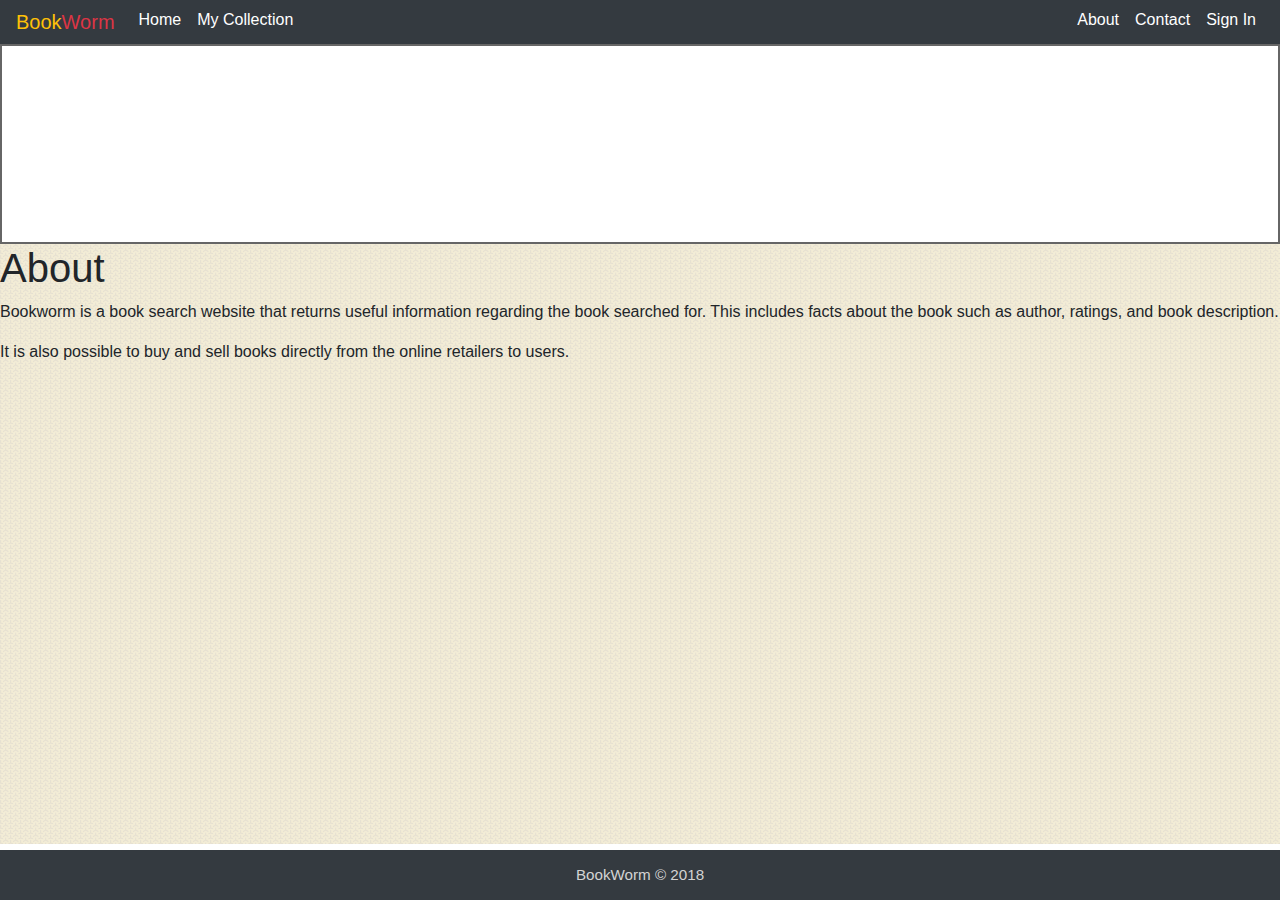
==== about.html @ deb6b95c "html for pages" ====
<!DOCTYPE html>
<html lang="en">
<head>
    <meta charset="UTF-8">
    <meta name="viewport" content="width=device-width, initial-scale=1.0">
    <meta http-equiv="X-UA-Compatible" content="ie=edge">
    <link rel="stylesheet" href="https://maxcdn.bootstrapcdn.com/bootstrap/4.0.0/css/bootstrap.min.css">
    <link rel="stylesheet" href="assets/css/style.css">
    <title>BookWorm</title>
</head>
<body>
  <div class="page-wrapper">
  <!-- navbar -->
    <nav class="navbar navbar-expand-lg navbar-dark bg-dark pt-0 pb-0">
      <a class="navbar-brand" href="index.html"><span class="text-warning">Book</span><span class="text-danger">Worm</span></a>
      <button class="navbar-toggler mt-1 mb-1" type="button" data-toggle="collapse" data-target="#navbarSupportedContent" aria-controls="navBarSupportedContent" aria-expanded="false" aria-label="Toggle navigation">
        <span class="navbar-toggler-icon"></span>
      </button>
      <div class="collapse navbar-collapse" id="navbarSupportedContent">
        <!-- left nav items -->
        <ul class="navbar-nav mr-auto">
          <li class="nav-item active">
            <a href="index.html" class="nav-link">Home</a>
          </li>
          <li class="nav-item active">
            <a href="mycollection.html" class="nav-link">My Collection</a>
          </li>
        </ul>
        <!-- right nav items -->
        <ul class="navbar-nav ml-auto">
          <li class="nav-item active">
            <a href="about.html" class="nav-link">About</a>
          </li>
        <li class="nav-item active">
          <a href="contact.html" class="nav-link">Contact </a>
        </li>
        <li class="nav-item active">
          <a href="signin.html" class="nav-link">Sign In</a>
        </li>
        </ul>
      </div>
    </nav>
    <!-- Showcase -->
    <div class="showcase">

    </div>
    <!-- Main Content -->
    <div class="container" >
        <section>
    <h1>About</h1>

    
    <p>Bookworm is a book search website that returns useful information regarding the book searched for. This includes facts about the book such as author, ratings, and book description. </p>
    <p>It is also possible to buy and sell books directly from the online retailers to users.</p>
      <!-- Row 1 -->
    </section>
    </div>

    <footer class="bg-dark text-center">
      <p>BookWorm &copy 2018</p>
    </footer>    
  </div>


    <!-- <div id="carouselExampleSlidesOnly" class="carousel slide" data-ride="carousel">
      <div class="carousel-inner">
        <div class="carousel-item active">
          <img class="d-block w-100" src="https://images.pexels.com/photos/159711/books-bookstore-book-reading-159711.jpeg?w=940&h=650&dpr=2&auto=compress&cs=tinysrgb" alt="First slide">
        </div>
        <div class="carousel-item">
          <img class="d-block w-100" src="..." alt="Second slide">
        </div>
        <div class="carousel-item">
          <img class="d-block w-100" src="..." alt="Third slide">
        </div>
      </div>
    </div> -->


    <script src="https://code.jquery.com/jquery-3.2.1.slim.min.js" integrity="sha384-KJ3o2DKtIkvYIK3UENzmM7KCkRr/rE9/Qpg6aAZGJwFDMVNA/GpGFF93hXpG5KkN" crossorigin="anonymous"></script>
    <script src="https://cdnjs.cloudflare.com/ajax/libs/popper.js/1.12.9/umd/popper.min.js" integrity="sha384-ApNbgh9B+Y1QKtv3Rn7W3mgPxhU9K/ScQsAP7hUibX39j7fakFPskvXusvfa0b4Q" crossorigin="anonymous"></script>
    <script src="https://maxcdn.bootstrapcdn.com/bootstrap/4.0.0/js/bootstrap.min.js" integrity="sha384-JZR6Spejh4U02d8jOt6vLEHfe/JQGiRRSQQxSfFWpi1MquVdAyjUar5+76PVCmYl" crossorigin="anonymous"></script>
</body>
</html>
---- assets/css/style.css ----
html {
    height: 100%;
    margin: 0;
}

body { 
    font-family: "Helvetica Neue", Helvetica, Arial, sans-serif;
    height: 100%;
}

nav .nav-link {
    /* border-top: 4px solid transparent;  */
    border-bottom: 4px solid transparent; 
}

nav .nav-link:hover {
    /* border-top: 4px solid #ffc107;  */
    border-bottom: 4px solid #ffc107;
}

.page-wrapper {
    position: relative;
    min-height: 100%;
    padding-bottom: 40px;
}

.showcase {
    background-color: white;
    background: url("https://images.pexels.com/photos/159711/books-bookstore-book-reading-159711.jpeg?w=940&h=650&dpr=2&auto=compress&cs=tinysrgb");
    min-height: 200px;
    opacity: 0.6;
    border: 2px solid black;
}

.container {
    position: relative;
    background: url("../images/sprinkles.png");
    /* background-color: beige; */
    margin: 0px;
    padding: 0px;
    max-width: 100%!important;
    min-height: calc(100vh - 300px);
}

.btn-lg {
    margin-top: 1px;
    padding-top: 7px;
    padding-bottom: 7px;
}

.row {
    margin: 0;
}

footer {
    position: absolute;
    bottom: 0;
    height: 50px;
    width: 100%;
}

footer p {
    color: lightgray;
    margin-top: 14px;
    margin-bottom: 0px;
    font-size: 0.95em;
}
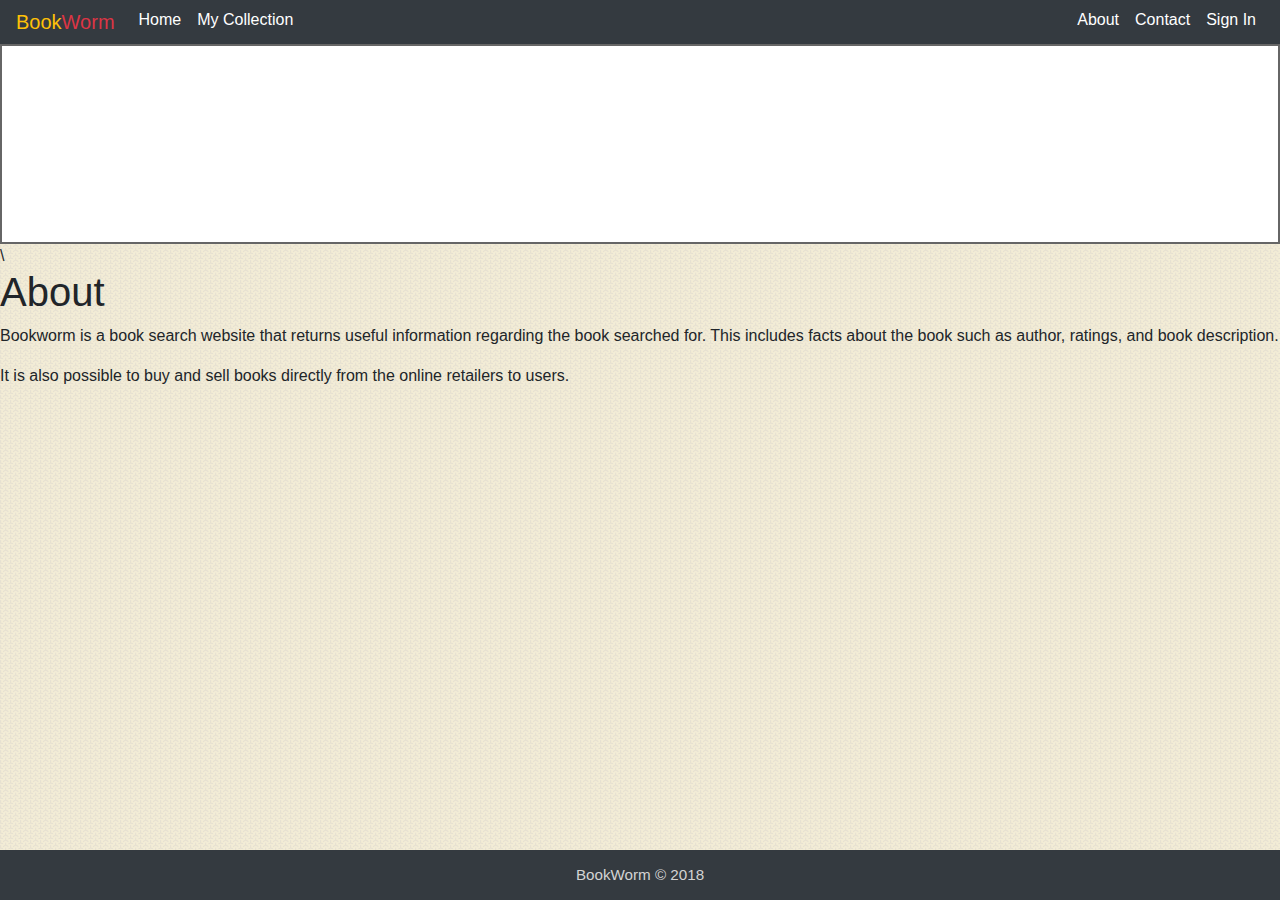
==== commit b2b0e0ca: "java for databases" ====
--- a/about.html
+++ b/about.html
@@ -47,6 +47,7 @@
     <!-- Main Content -->
     <div class="container" >
         <section>
+            \
     <h1>About</h1>
 
     
--- a/assets/css/style.css
+++ b/assets/css/style.css
@@ -39,7 +39,7 @@
     margin: 0px;
     padding: 0px;
     max-width: 100%!important;
-    min-height: calc(100vh - 300px);
+    min-height: calc(100vh - 290px);
 }
 
 .btn-lg {
@@ -66,3 +66,58 @@
     font-size: 0.95em;
 }
 
+  /* contact page */
+  
+  #contact-form ul {
+    margin-bottom: 20px;
+  }
+  
+  #contact-form li {
+    margin-bottom: 10px;
+  }
+  
+  label,
+  input[type=text],
+  input[type=email],
+  textarea {
+    display: block;
+    width: 100%;
+  }
+  
+  input[type=text],
+  input[type=email],
+  textarea {
+    height: 35px;
+    padding: 0 10px;
+    font-size: 14px;
+    border: 1px solid #ddd;
+  }
+  
+  textarea {
+    height: 200px;
+  }
+  
+  input[type=submit] {
+    padding: 10px 30px;
+    font-size: 18px;
+    color: #fff;
+    cursor: pointer;
+    background: #343a40!important;
+    border: 0 none;
+    padding: 10px;
+    margin-left: 10px;
+    margin-bottom: 20px;
+  }
+
+  .btn-primary {
+    padding: 10px 30px;
+    font-size: 18px;
+    color: #fff;
+    cursor: pointer;
+    background: #343a40!important;
+    border: 0 none;
+    padding: 10px;
+    margin-left: 10px;
+    margin-bottom: 20px;
+    margin-top: 10px;
+  } 
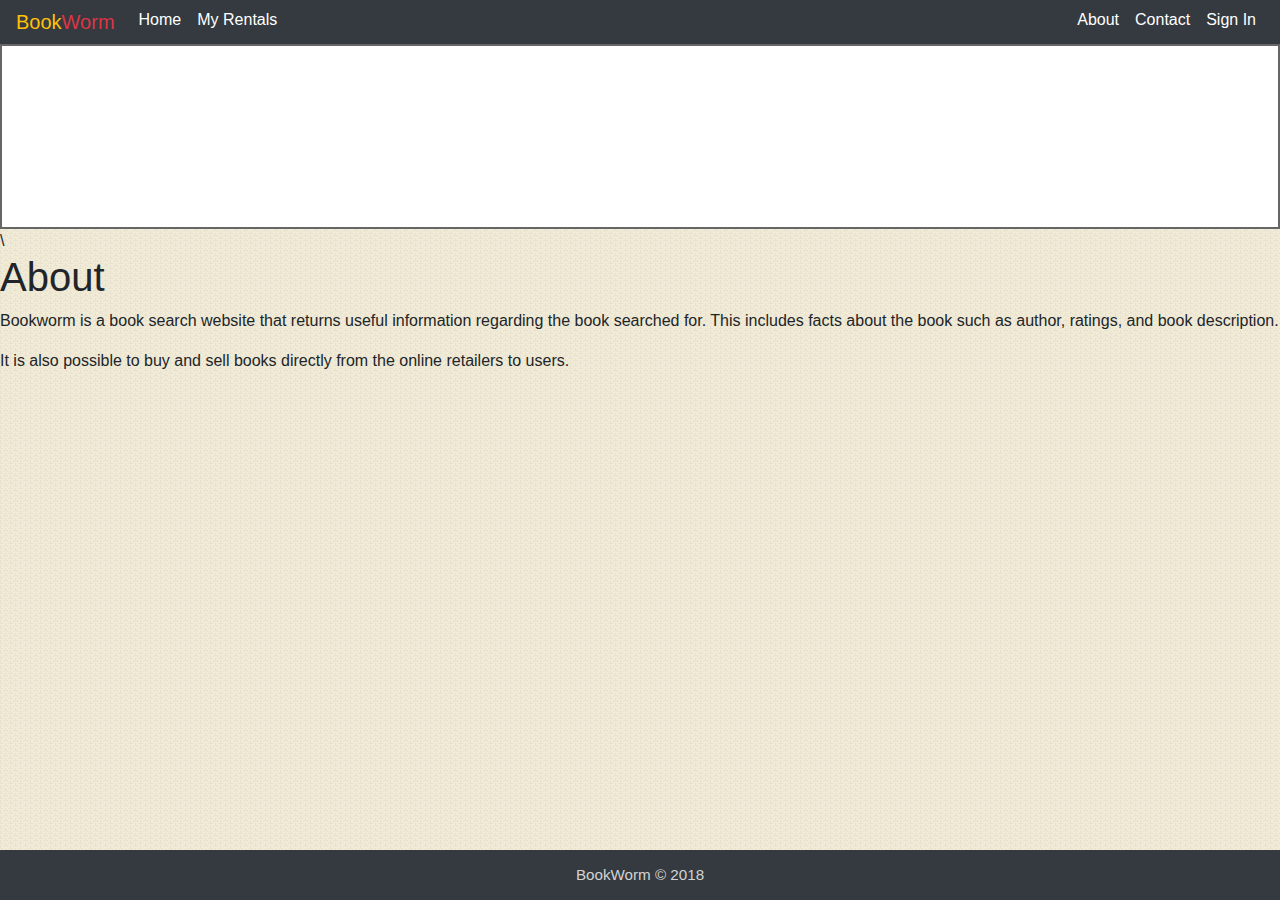
==== commit b94f7b1a: "rollback" ====
--- a/about.html
+++ b/about.html
@@ -23,7 +23,7 @@
             <a href="index.html" class="nav-link">Home</a>
           </li>
           <li class="nav-item active">
-            <a href="mycollection.html" class="nav-link">My Collection</a>
+            <a href="mycollection.html" class="nav-link">My Rentals</a>
           </li>
         </ul>
         <!-- right nav items -->
--- a/assets/css/style.css
+++ b/assets/css/style.css
@@ -8,13 +8,15 @@
     height: 100%;
 }
 
+ul {
+    list-style: none;
+}
+
 nav .nav-link {
-    /* border-top: 4px solid transparent;  */
     border-bottom: 4px solid transparent; 
 }
 
 nav .nav-link:hover {
-    /* border-top: 4px solid #ffc107;  */
     border-bottom: 4px solid #ffc107;
 }
 
@@ -27,7 +29,7 @@
 .showcase {
     background-color: white;
     background: url("https://images.pexels.com/photos/159711/books-bookstore-book-reading-159711.jpeg?w=940&h=650&dpr=2&auto=compress&cs=tinysrgb");
-    min-height: 200px;
+    min-height: 185px;
     opacity: 0.6;
     border: 2px solid black;
 }
@@ -35,11 +37,10 @@
 .container {
     position: relative;
     background: url("../images/sprinkles.png");
-    /* background-color: beige; */
     margin: 0px;
     padding: 0px;
     max-width: 100%!important;
-    min-height: calc(100vh - 290px);
+    min-height: calc(100vh - 275px);
 }
 
 .btn-lg {
@@ -66,58 +67,101 @@
     font-size: 0.95em;
 }
 
-  /* contact page */
-  
-  #contact-form ul {
-    margin-bottom: 20px;
-  }
-  
-  #contact-form li {
-    margin-bottom: 10px;
-  }
-  
-  label,
-  input[type=text],
-  input[type=email],
-  textarea {
-    display: block;
-    width: 100%;
-  }
-  
-  input[type=text],
-  input[type=email],
-  textarea {
-    height: 35px;
-    padding: 0 10px;
-    font-size: 14px;
-    border: 1px solid #ddd;
-  }
-  
-  textarea {
-    height: 200px;
-  }
-  
-  input[type=submit] {
-    padding: 10px 30px;
-    font-size: 18px;
-    color: #fff;
-    cursor: pointer;
-    background: #343a40!important;
-    border: 0 none;
-    padding: 10px;
-    margin-left: 10px;
-    margin-bottom: 20px;
-  }
+/* contact page */
 
-  .btn-primary {
-    padding: 10px 30px;
-    font-size: 18px;
-    color: #fff;
-    cursor: pointer;
-    background: #343a40!important;
-    border: 0 none;
-    padding: 10px;
-    margin-left: 10px;
-    margin-bottom: 20px;
-    margin-top: 10px;
-  } 
+#contact-form ul {
+margin-bottom: 20px;
+}
+
+#contact-form li {
+margin-bottom: 10px;
+}
+
+label,
+input[type=text],
+input[type=email],
+textarea {
+display: block;
+width: 100%;
+}
+
+input[type=text],
+input[type=email],
+textarea {
+height: 35px;
+padding: 0 10px;
+font-size: 14px;
+border: 1px solid #ddd;
+}
+
+textarea {
+height: 200px;
+}
+
+input[type=submit] {
+padding: 10px 30px;
+font-size: 18px;
+color: #fff;
+cursor: pointer;
+background: #343a40!important;
+border: 0 none;
+padding: 10px;
+margin-left: 10px;
+margin-bottom: 20px;
+}
+
+/* Results */
+
+#results {
+    justify-content: center;
+    justify-items: center;
+}
+
+#results div {
+    flex-wrap: wrap;
+    text-align: center;
+    height: 265px;
+    width: 240px;
+    background-color: pink;
+    border: 2px solid black;
+    padding: 3px;
+    margin: 5px;
+}
+
+#results div h5 {
+    font-size: 1.1em;
+}
+
+#results-row1, #results-row2 {
+    justify-content: center;
+    text-align: center;
+}
+
+.book-results-col {
+    background-color: rgba(255, 255, 224, 0.688);
+    border: 1px solid black;
+    height: 270px;
+    margin: 10px;
+    margin-bottom: 25px;
+    min-width: 300px;
+    max-width: 407px;
+    padding: 5px;
+}
+
+.book-results-col p:first-of-type {
+    font-weight: bold;
+    margin-right: 25px;
+    margin-left: 25px;
+}
+
+.book-results-col img {
+    width: 100px;
+    height: 160px;
+    border: 1px solid black;
+}
+
+.fa-plus {
+    position: absolute;
+    top: 7px;
+    right: 7px;
+}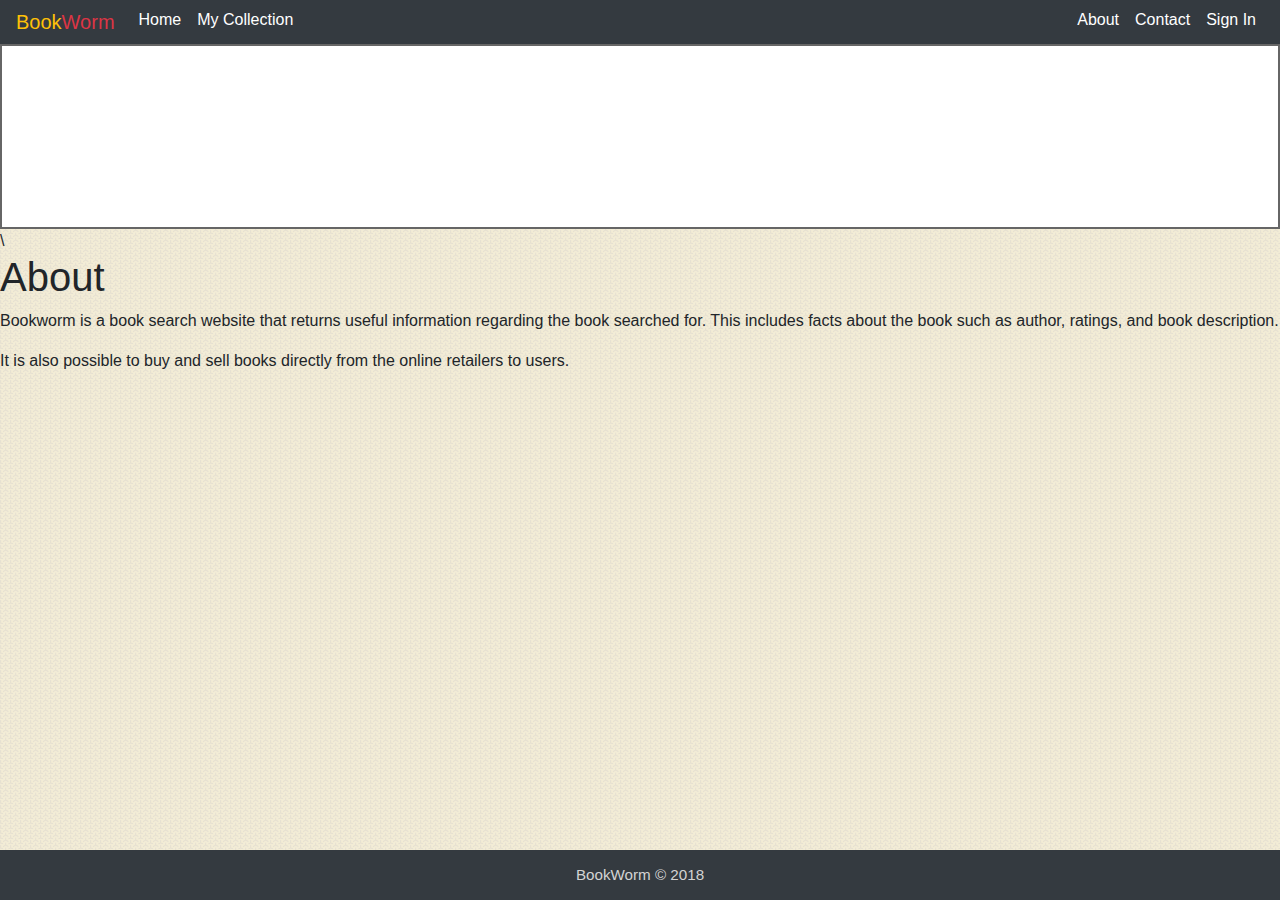
==== commit e3fa41eb: "revert code" ====
--- a/about.html
+++ b/about.html
@@ -23,7 +23,7 @@
             <a href="index.html" class="nav-link">Home</a>
           </li>
           <li class="nav-item active">
-            <a href="mycollection.html" class="nav-link">My Rentals</a>
+            <a href="mycollection.html" class="nav-link">My Collection</a>
           </li>
         </ul>
         <!-- right nav items -->
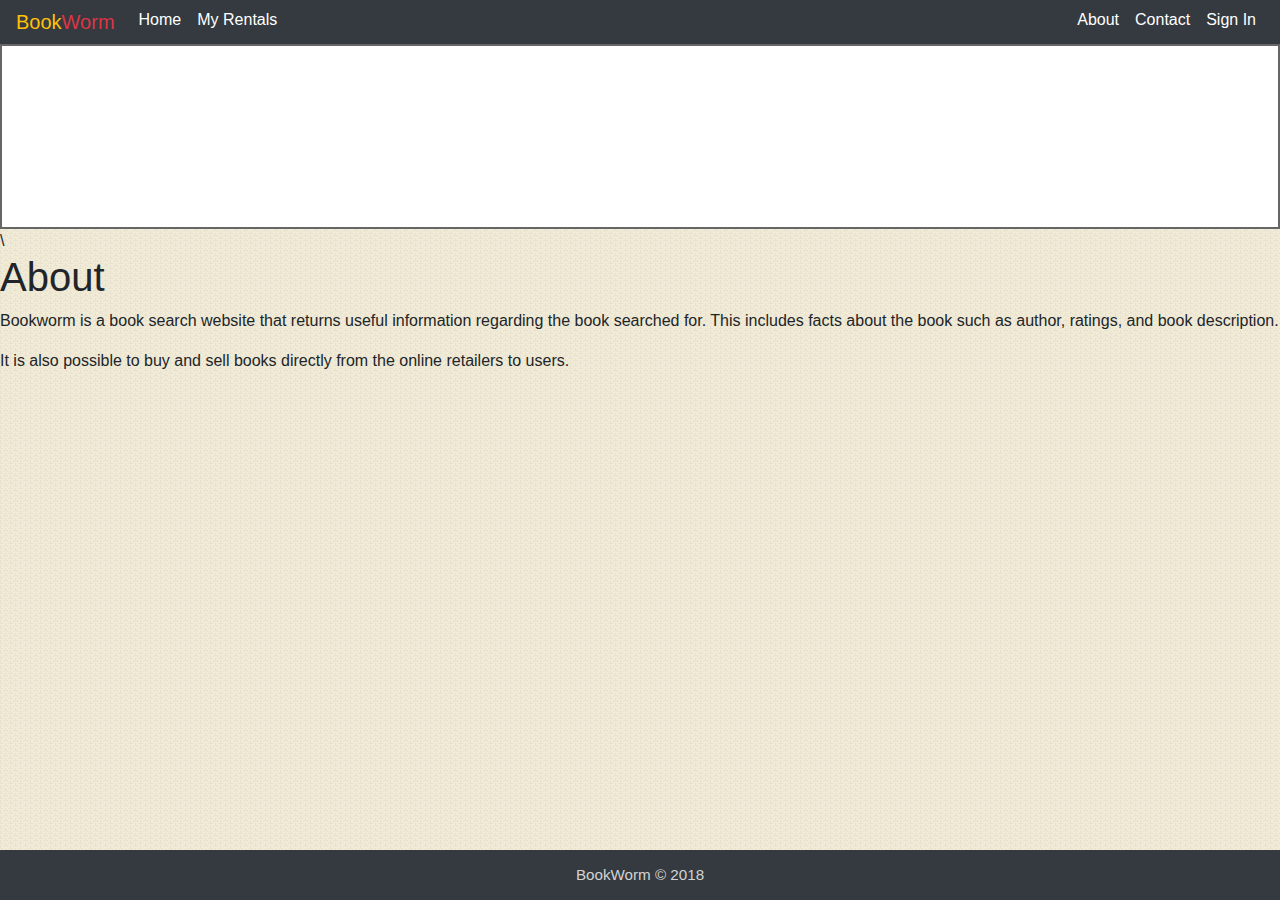
==== commit f63632a4: "user may now select a book for more information" ====
--- a/about.html
+++ b/about.html
@@ -23,7 +23,7 @@
             <a href="index.html" class="nav-link">Home</a>
           </li>
           <li class="nav-item active">
-            <a href="mycollection.html" class="nav-link">My Collection</a>
+            <a href="mycollection.html" class="nav-link">My Rentals</a>
           </li>
         </ul>
         <!-- right nav items -->
--- a/assets/css/style.css
+++ b/assets/css/style.css
@@ -122,7 +122,6 @@
     text-align: center;
     height: 265px;
     width: 240px;
-    background-color: pink;
     border: 2px solid black;
     padding: 3px;
     margin: 5px;
@@ -154,14 +153,44 @@
     margin-left: 25px;
 }
 
-.book-results-col img {
+.resultImages {
     width: 100px;
     height: 160px;
     border: 1px solid black;
 }
 
+/* .imageLarge {
+    width: 200px;
+    height: 320px;
+} */
+
 .fa-plus {
     position: absolute;
     top: 7px;
     right: 7px;
+}
+
+.row {
+    justify-content: center;
+}
+
+.results-container h2 {
+    margin-bottom: 25px;
+}
+
+#description {
+    font-size: 0.9em;
+}
+
+#results-row3 p {
+    margin-top: 20px;
+    margin-left: 30px;
+    margin-right: 30px;
+}
+
+#results-row4 button {
+    margin-left: 30px;
+    margin-right: 30px;
+    background-color: #dc3545;
+    color: white;
 }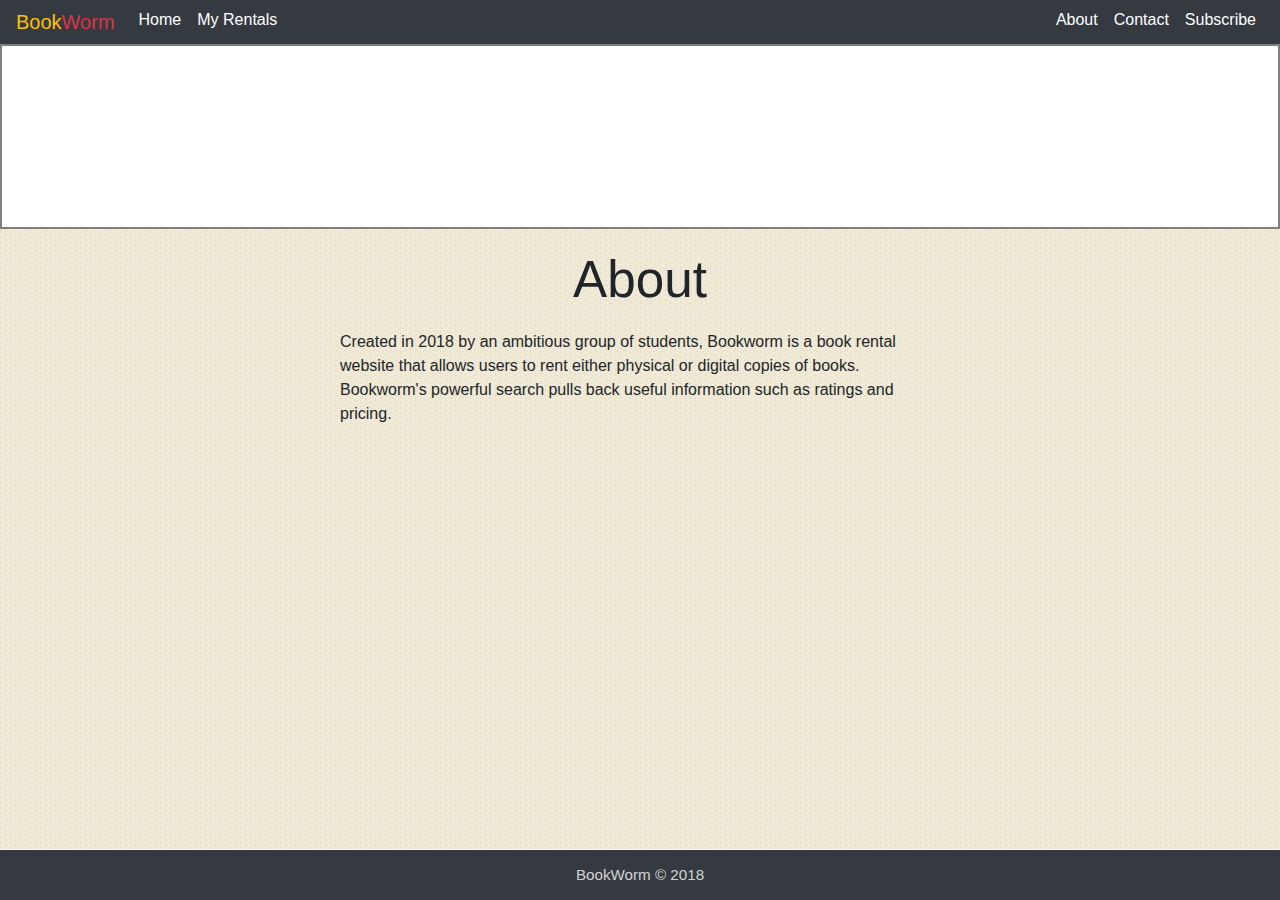
==== commit 3086b4dc: "plans page and styling" ====
--- a/about.html
+++ b/about.html
@@ -35,7 +35,7 @@
           <a href="contact.html" class="nav-link">Contact </a>
         </li>
         <li class="nav-item active">
-          <a href="signin.html" class="nav-link">Sign In</a>
+          <a href="signin.html" class="nav-link">Subscribe</a>
         </li>
         </ul>
       </div>
@@ -47,12 +47,14 @@
     <!-- Main Content -->
     <div class="container" >
         <section>
-            \
-    <h1>About</h1>
+    <div class="about-wrapper">
+      <h1>About</h1>
 
-    
-    <p>Bookworm is a book search website that returns useful information regarding the book searched for. This includes facts about the book such as author, ratings, and book description. </p>
-    <p>It is also possible to buy and sell books directly from the online retailers to users.</p>
+      
+      <p>Created in 2018 by an ambitious group of students, Bookworm is a book rental website that allows users to rent either physical or digital copies of books. Bookworm's powerful search pulls back useful information such as ratings and pricing.</p>
+      <p></p>
+    </div>   
+
       <!-- Row 1 -->
     </section>
     </div>
--- a/assets/css/style.css
+++ b/assets/css/style.css
@@ -18,6 +18,16 @@
 
 nav .nav-link:hover {
     border-bottom: 4px solid #ffc107;
+}
+
+.card {
+    margin: 20px;
+    background-color: ;
+}
+
+.card .btn {
+    background-color: #dc3545!important;
+    color: white;
 }
 
 .page-wrapper {
@@ -27,11 +37,27 @@
 }
 
 .showcase {
-    background-color: white;
+    text-align: center;
     background: url("https://images.pexels.com/photos/159711/books-bookstore-book-reading-159711.jpeg?w=940&h=650&dpr=2&auto=compress&cs=tinysrgb");
     min-height: 185px;
-    opacity: 0.6;
+    opacity: 0.5;
     border: 2px solid black;
+}
+
+h1 {
+    text-align: center;
+    padding: 20px;
+    margin: 0px;
+    font-size: 3.2em;
+}
+
+.about-wrapper {
+    max-width: 600px;
+    margin: 0px auto;
+}
+
+.about-wrapper p {
+    margin: 0px;
 }
 
 .container {
@@ -40,7 +66,7 @@
     margin: 0px;
     padding: 0px;
     max-width: 100%!important;
-    min-height: calc(100vh - 275px);
+    min-height: calc(100vh - 280px);
 }
 
 .btn-lg {
@@ -172,6 +198,7 @@
 
 .row {
     justify-content: center;
+    text-align: center;
 }
 
 .results-container h2 {
@@ -183,9 +210,9 @@
 }
 
 #results-row3 p {
-    margin-top: 20px;
-    margin-left: 30px;
-    margin-right: 30px;
+    margin-top: 20px!important;
+    margin-left: 30px!important;
+    margin-right: 30px!important;
 }
 
 #results-row4 button {
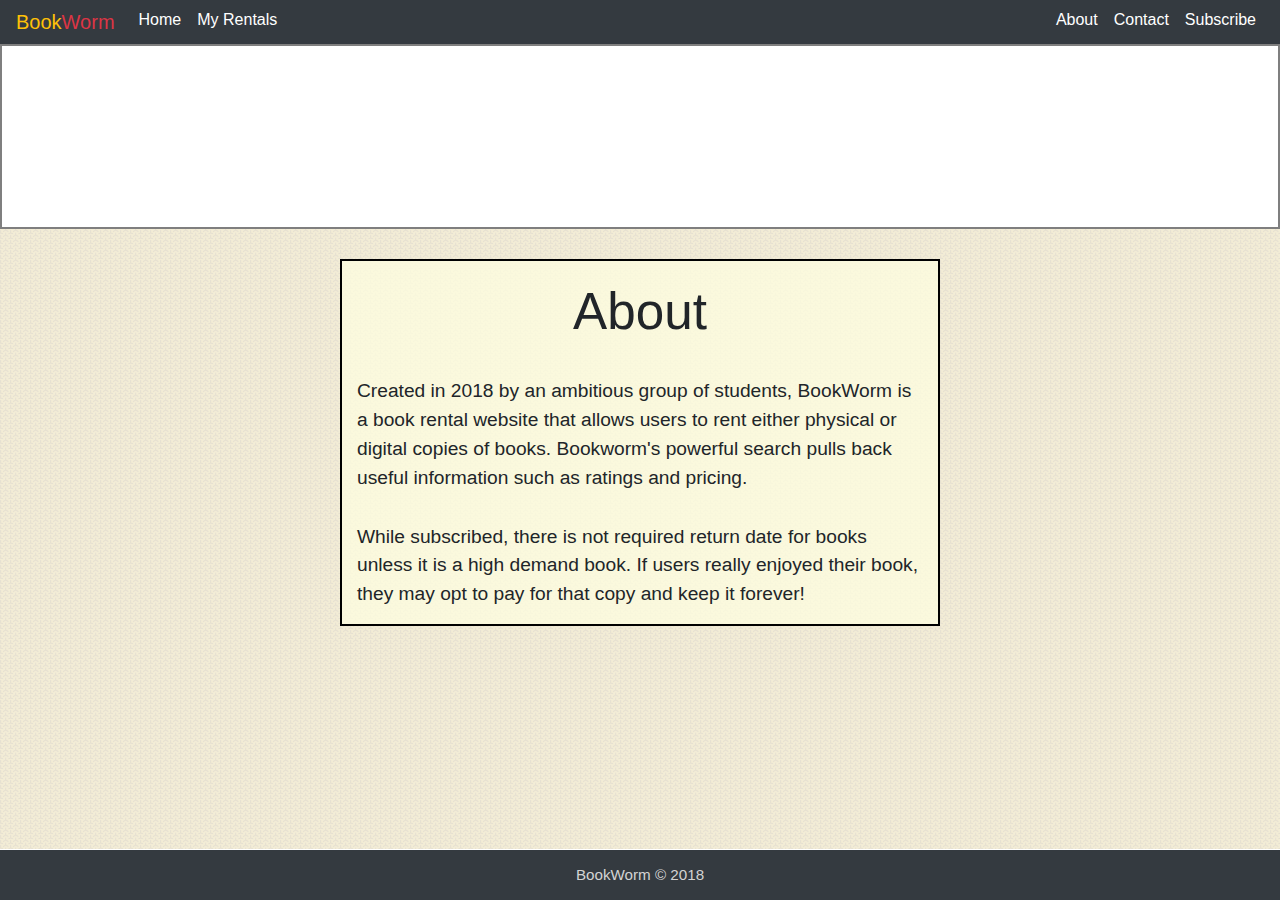
==== commit ebeedcfd: "additional styling" ====
--- a/about.html
+++ b/about.html
@@ -47,12 +47,12 @@
     <!-- Main Content -->
     <div class="container" >
         <section>
-    <div class="about-wrapper">
+    <div class="about-row">
       <h1>About</h1>
 
       
-      <p>Created in 2018 by an ambitious group of students, Bookworm is a book rental website that allows users to rent either physical or digital copies of books. Bookworm's powerful search pulls back useful information such as ratings and pricing.</p>
-      <p></p>
+      <p>Created in 2018 by an ambitious group of students, BookWorm is a book rental website that allows users to rent either physical or digital copies of books. Bookworm's powerful search pulls back useful information such as ratings and pricing.</p>
+      <p>While subscribed, there is not required return date for books unless it is a high demand book. If users really enjoyed their book, they may opt to pay for that copy and keep it forever!</p>
     </div>   
 
       <!-- Row 1 -->
@@ -63,23 +63,6 @@
       <p>BookWorm &copy 2018</p>
     </footer>    
   </div>
-
-
-    <!-- <div id="carouselExampleSlidesOnly" class="carousel slide" data-ride="carousel">
-      <div class="carousel-inner">
-        <div class="carousel-item active">
-          <img class="d-block w-100" src="https://images.pexels.com/photos/159711/books-bookstore-book-reading-159711.jpeg?w=940&h=650&dpr=2&auto=compress&cs=tinysrgb" alt="First slide">
-        </div>
-        <div class="carousel-item">
-          <img class="d-block w-100" src="..." alt="Second slide">
-        </div>
-        <div class="carousel-item">
-          <img class="d-block w-100" src="..." alt="Third slide">
-        </div>
-      </div>
-    </div> -->
-
-
     <script src="https://code.jquery.com/jquery-3.2.1.slim.min.js" integrity="sha384-KJ3o2DKtIkvYIK3UENzmM7KCkRr/rE9/Qpg6aAZGJwFDMVNA/GpGFF93hXpG5KkN" crossorigin="anonymous"></script>
     <script src="https://cdnjs.cloudflare.com/ajax/libs/popper.js/1.12.9/umd/popper.min.js" integrity="sha384-ApNbgh9B+Y1QKtv3Rn7W3mgPxhU9K/ScQsAP7hUibX39j7fakFPskvXusvfa0b4Q" crossorigin="anonymous"></script>
     <script src="https://maxcdn.bootstrapcdn.com/bootstrap/4.0.0/js/bootstrap.min.js" integrity="sha384-JZR6Spejh4U02d8jOt6vLEHfe/JQGiRRSQQxSfFWpi1MquVdAyjUar5+76PVCmYl" crossorigin="anonymous"></script>
--- a/assets/css/style.css
+++ b/assets/css/style.css
@@ -30,6 +30,26 @@
     color: white;
 }
 
+form .btn {
+    color: white;
+}
+
+.contact-wrapper {
+    max-width: 1000px;
+    margin: 0px auto;
+    background-color: rgba(255, 255, 224, 0.688);
+    border: 2px solid black;
+    padding: 30px;
+    padding-top: 0px;
+    position: relative;
+    top: 30px;
+}
+
+.contact-wrapper .btn{
+    margin-top: 10px;
+    background-color: #dc3545;
+}
+
 .page-wrapper {
     position: relative;
     min-height: 100%;
@@ -51,13 +71,19 @@
     font-size: 3.2em;
 }
 
-.about-wrapper {
+.about-row {
     max-width: 600px;
-    margin: 0px auto;
-}
-
-.about-wrapper p {
+    background-color: rgba(255, 255, 224, 0.688);
+    border: 2px solid black;
+    margin: auto;
+    position: relative;
+    top: 30px;
+}
+
+.about-row p {
     margin: 0px;
+    padding: 15px;
+    font-size: 1.2em;
 }
 
 .container {
@@ -67,6 +93,27 @@
     padding: 0px;
     max-width: 100%!important;
     min-height: calc(100vh - 280px);
+}
+
+.panel-primary {
+    margin: 20px 280px 0px 280px;
+    background-color: rgba(255, 255, 224, 0.688);
+    border: 2px solid black;
+    padding: 30px;
+    min-width: 500px;
+}
+
+td input {
+    width: 40px!important;
+}
+
+.panel-title{
+    margin-bottom: 40px;
+}
+
+.rating {
+    position: relative;
+    left: 20px;
 }
 
 .btn-lg {
@@ -185,11 +232,6 @@
     border: 1px solid black;
 }
 
-/* .imageLarge {
-    width: 200px;
-    height: 320px;
-} */
-
 .fa-plus {
     position: absolute;
     top: 7px;
